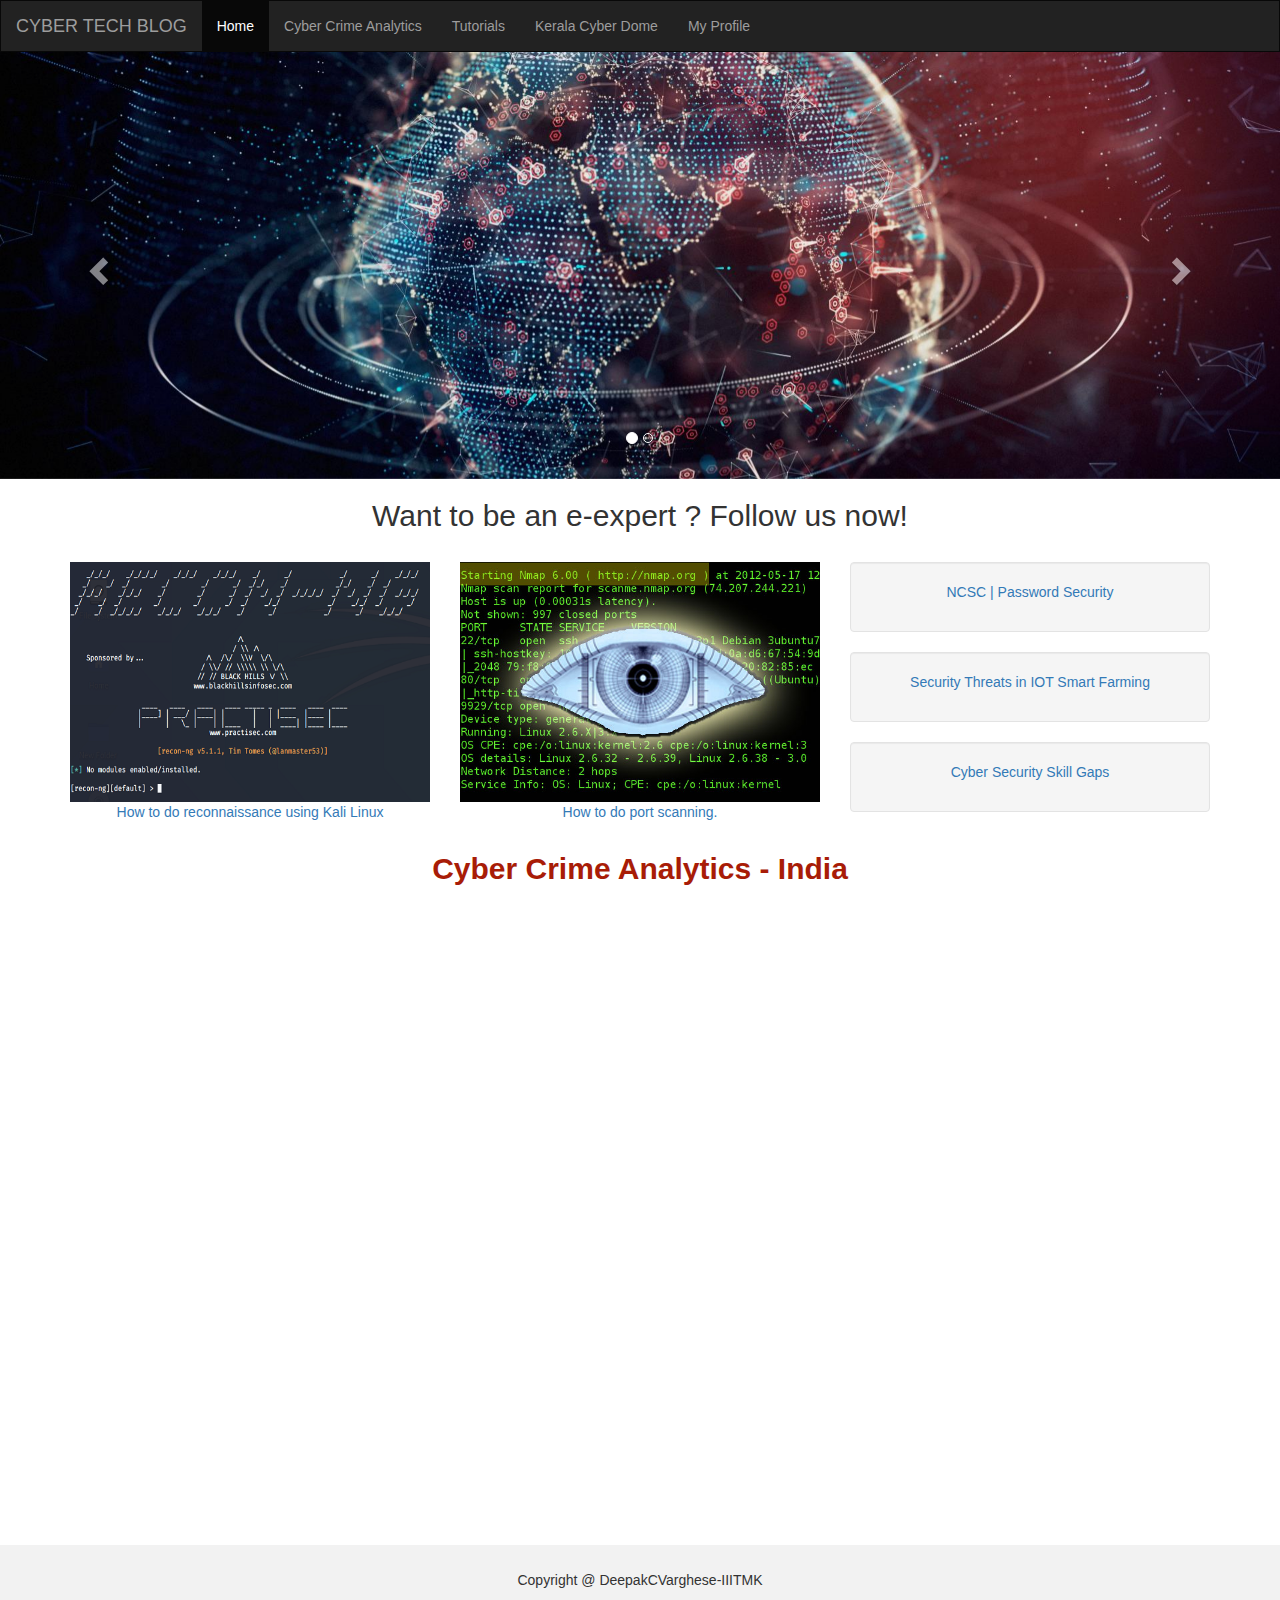
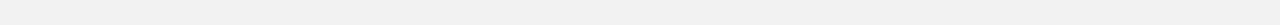
==== docs/analytics.html @ e0be1d6e "optimization" ====
<!DOCTYPE html>
<html lang="en">
<head>
  <title>Cyber Tech | Blog</title>
  <meta charset="utf-8">
  <meta name="viewport" content="width=device-width, initial-scale=1">
  <link rel="stylesheet" href="https://maxcdn.bootstrapcdn.com/bootstrap/3.4.1/css/bootstrap.min.css">
  <script src="https://ajax.googleapis.com/ajax/libs/jquery/3.5.1/jquery.min.js"></script>
  <script src="https://maxcdn.bootstrapcdn.com/bootstrap/3.4.1/js/bootstrap.min.js"></script>
  <style>
    /* Remove the navbar's default margin-bottom and rounded borders */ 
    .navbar {
      margin-bottom: 0;
      border-radius: 0;
    }
    
    /* Add a gray background color and some padding to the footer */
    footer {
      background-color: #f2f2f2;
      padding: 25px;
    }
    
  .carousel-inner img {
      width: 100%; /* Set width to 100% */
      margin: auto;
      min-height:200px;
  }

  /* Hide the carousel text when the screen is less than 600 pixels wide */
  @media (max-width: 600px) {
    .carousel-caption {
      display: none; 
    }

.scrolldown {
  height:600px;
  overflow-y: scroll;
}
.text1{
  font-family: ceribri;
  font-size: 30px;
  font-weight: bold;
  letter-spacing: 5px;
}

  }
  </style>
</head>
<body>

<nav class="navbar navbar-inverse">
  <div class="container-fluid">
    <div class="navbar-header">
      <button type="button" class="navbar-toggle" data-toggle="collapse" data-target="#myNavbar">
        <span class="icon-bar"></span>
        <span class="icon-bar"></span>
        <span class="icon-bar"></span>                        
      </button>
      <a class="navbar-brand" href="#">CYBER TECH BLOG</a>
    </div>
    <div class="collapse navbar-collapse" id="myNavbar">
      <ul class="nav navbar-nav">
        <li class="active"><a href="#">Home</a></li>
        <li><a href="#analytics" target="_blank">Cyber Crime Analytics</a></li>
        <li><a href="https://github.com/mountainrover/Cyber_Security" target="_blank">Tutorials</a></li>
        <li><a href="https://cyberdome.kerala.gov.in/" target="_blank">Kerala Cyber Dome</a></li>
        <li><a href="https://www.linkedin.com/in/deepak-c-varghese/" target="_blank">My Profile</a></li>
      </ul>
      <ul class="nav navbar-nav navbar-right">
        <!-- for login button -->
      </ul>
    </div>
  </div>
</nav>
<!--<div class="container text-center"> 
<h2>Cyber Security</h2><br>
</div> -->

<div id="myCarousel" class="carousel slide" data-ride="carousel">
    <!-- Indicators -->
    <ol class="carousel-indicators">
      <li data-target="#myCarousel" data-slide-to="0" class="active"></li>
      <li data-target="#myCarousel" data-slide-to="1"></li>
    </ol>

    <!-- Wrapper for slides -->
    <div class="carousel-inner" role="listbox">
      <div class="item active">
        <img src="images\img_cyber5.jpg" alt="Image">
        <div class="carousel-caption">
          <!--<h3>Cyber Security</h3>
          <p></p> -->
        </div>      
      </div>

      <!--<div class="item">
        <img src="images\img_cyber1.jpg" alt="Image">
        <div class="carousel-caption">
         <h3></h3>
          <p></p> 
        </div>      
      </div> -->
    </div>

    <!-- Left and right controls -->
    <a class="left carousel-control" href="#myCarousel" role="button" data-slide="prev">
      <span class="glyphicon glyphicon-chevron-left" aria-hidden="true"></span>
      <span class="sr-only">Previous</span>
    </a>
    <a class="right carousel-control" href="#myCarousel" role="button" data-slide="next">
      <span class="glyphicon glyphicon-chevron-right" aria-hidden="true"></span>
      <span class="sr-only">Next</span>
    </a>
</div>

<div class="container text-center" id="tutorials">    
  <h2>Want to be an e-expert ? Follow us now!</h2><br>
  <div class="row">
      <div class="col-sm-4">
        <img src="images\reconng.png" class="img-responsive" style="width:100%" alt="Image">
        <p><a href="https://mountainrover.github.io/Cyber_Security/">How to do reconnaissance using Kali Linux</a></p>
      </div> 

    <div class="col-sm-4"> 
      <img src="images\nmap.png" class="img-responsive" style="width:100%" alt="Image">
      <p><a href="https://mountainrover.github.io/Cyber_Security/">How to do port scanning.</a></p>    
    </div>
    <div class="col-sm-4 scrolldown">
      <div class="well">
       <p><a href="files\Password_Cracking.pdf" target="_blank">NCSC | Password Security</a></p>
      </div>
      <div class="well">
      <p><a href="files\Smart Gardening and Agriculture using IoT_Deepak_C_Varghese.pdf" target="_blank">Security Threats in IOT Smart Farming</a></p>      
    </div>
    <div class="well">
      <p><a href="files\Cyber_skill_gaps.pdf" target="_blank">Cyber Security Skill Gaps</a></p>      
    </div>
    </div>
  </div>
  <h2 id="analytics" class="text1"><label style="color: #a81c07">Cyber Crime Analytics - India</label></h2><br>
<div class="container text-center"    
  <div class="row">
    <iframe width="1200" height="600" src="https://app.powerbi.com/reportEmbed?reportId=db0d9f46-423a-4417-9442-2f801e9710c8&autoAuth=true&ctid=48822888-cb0e-4544-9ee7-249b6c66ce1a&config=eyJjbHVzdGVyVXJsIjoiaHR0cHM6Ly93YWJpLXNvdXRoLWVhc3QtYXNpYS1yZWRpcmVjdC5hbmFseXNpcy53aW5kb3dzLm5ldC8ifQ%3D%3D" frameborder="0" allowFullScreen="true"></iframe>
  </div>
</div>

</div><br>
<!--<embed src="D:\Knowledge\Hacking\Password_Cracking.pdf" type="application/pdf" id="passwordpdf" width="100%" height="600px" />-->
<footer class="container-fluid text-center">
  <p>Copyright @ DeepakCVarghese-IIITMK</p>
</footer>

</body>
</html>
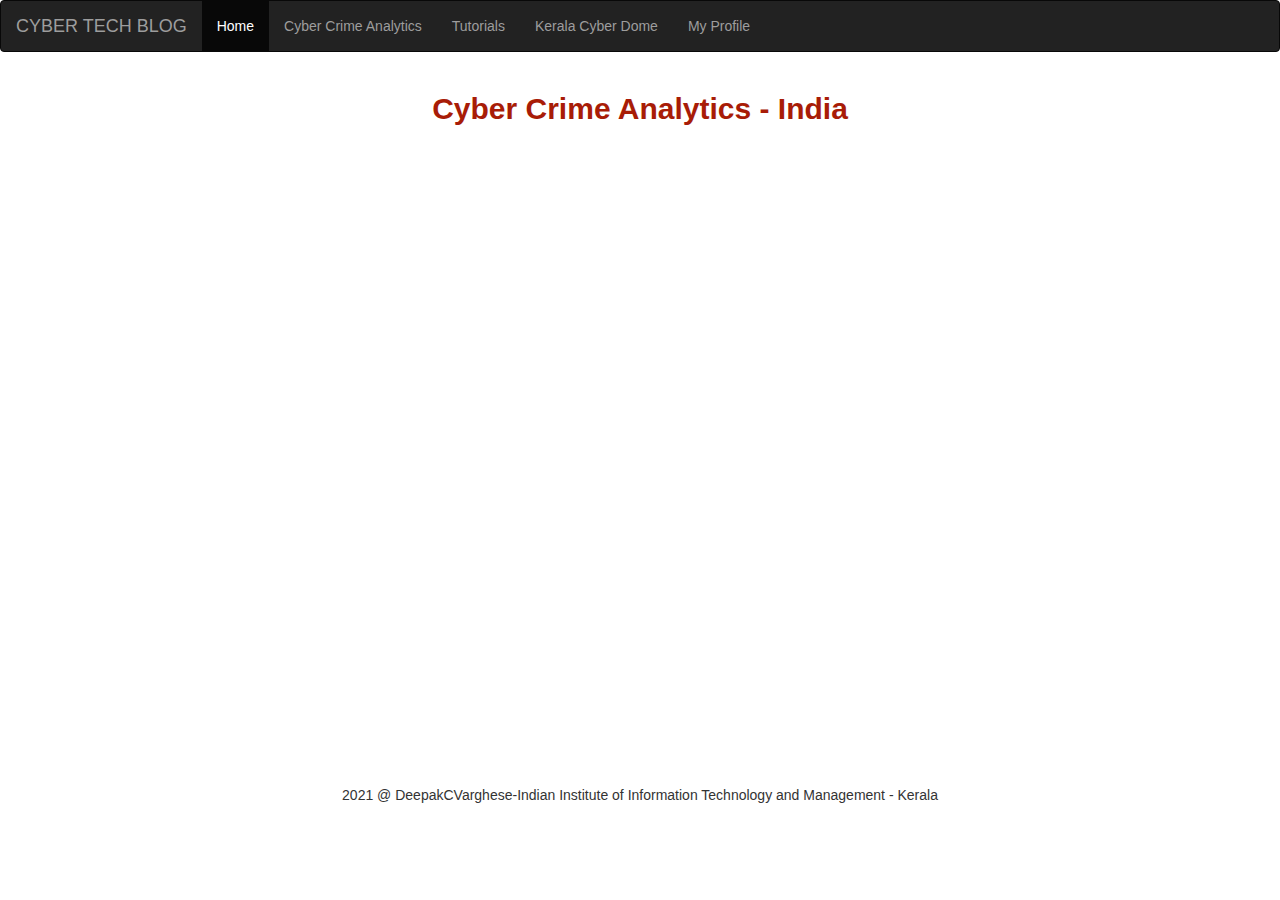
==== commit bd5e312d: "hyperlink changes for analytics" ====
--- a/docs/analytics.html
+++ b/docs/analytics.html
@@ -4,46 +4,14 @@
   <title>Cyber Tech | Blog</title>
   <meta charset="utf-8">
   <meta name="viewport" content="width=device-width, initial-scale=1">
-  <link rel="stylesheet" href="https://maxcdn.bootstrapcdn.com/bootstrap/3.4.1/css/bootstrap.min.css">
+  <!--<link rel="stylesheet" href="https://maxcdn.bootstrapcdn.com/bootstrap/3.4.1/css/bootstrap.min.css">
   <script src="https://ajax.googleapis.com/ajax/libs/jquery/3.5.1/jquery.min.js"></script>
-  <script src="https://maxcdn.bootstrapcdn.com/bootstrap/3.4.1/js/bootstrap.min.js"></script>
+  <script src="https://maxcdn.bootstrapcdn.com/bootstrap/3.4.1/js/bootstrap.min.js"></script> -->
+    <link rel="stylesheet" href="css/bootstrap.min.css">
+  <script src="js/jquery.min.js"></script>
+  <script src="js/bootstrap.min.js"></script>
   <style>
-    /* Remove the navbar's default margin-bottom and rounded borders */ 
-    .navbar {
-      margin-bottom: 0;
-      border-radius: 0;
-    }
-    
-    /* Add a gray background color and some padding to the footer */
-    footer {
-      background-color: #f2f2f2;
-      padding: 25px;
-    }
-    
-  .carousel-inner img {
-      width: 100%; /* Set width to 100% */
-      margin: auto;
-      min-height:200px;
-  }
-
-  /* Hide the carousel text when the screen is less than 600 pixels wide */
-  @media (max-width: 600px) {
-    .carousel-caption {
-      display: none; 
-    }
-
-.scrolldown {
-  height:600px;
-  overflow-y: scroll;
-}
-.text1{
-  font-family: ceribri;
-  font-size: 30px;
-  font-weight: bold;
-  letter-spacing: 5px;
-}
-
-  }
+   
   </style>
 </head>
 <body>
@@ -61,7 +29,7 @@
     <div class="collapse navbar-collapse" id="myNavbar">
       <ul class="nav navbar-nav">
         <li class="active"><a href="#">Home</a></li>
-        <li><a href="#analytics" target="_blank">Cyber Crime Analytics</a></li>
+        <li><a href="analytics.html" target="_blank">Cyber Crime Analytics</a></li>
         <li><a href="https://github.com/mountainrover/Cyber_Security" target="_blank">Tutorials</a></li>
         <li><a href="https://cyberdome.kerala.gov.in/" target="_blank">Kerala Cyber Dome</a></li>
         <li><a href="https://www.linkedin.com/in/deepak-c-varghese/" target="_blank">My Profile</a></li>
@@ -76,79 +44,21 @@
 <h2>Cyber Security</h2><br>
 </div> -->
 
-<div id="myCarousel" class="carousel slide" data-ride="carousel">
-    <!-- Indicators -->
-    <ol class="carousel-indicators">
-      <li data-target="#myCarousel" data-slide-to="0" class="active"></li>
-      <li data-target="#myCarousel" data-slide-to="1"></li>
-    </ol>
 
-    <!-- Wrapper for slides -->
-    <div class="carousel-inner" role="listbox">
-      <div class="item active">
-        <img src="images\img_cyber5.jpg" alt="Image">
-        <div class="carousel-caption">
-          <!--<h3>Cyber Security</h3>
-          <p></p> -->
-        </div>      
-      </div>
-
-      <!--<div class="item">
-        <img src="images\img_cyber1.jpg" alt="Image">
-        <div class="carousel-caption">
-         <h3></h3>
-          <p></p> 
-        </div>      
-      </div> -->
-    </div>
-
-    <!-- Left and right controls -->
-    <a class="left carousel-control" href="#myCarousel" role="button" data-slide="prev">
-      <span class="glyphicon glyphicon-chevron-left" aria-hidden="true"></span>
-      <span class="sr-only">Previous</span>
-    </a>
-    <a class="right carousel-control" href="#myCarousel" role="button" data-slide="next">
-      <span class="glyphicon glyphicon-chevron-right" aria-hidden="true"></span>
-      <span class="sr-only">Next</span>
-    </a>
-</div>
 
 <div class="container text-center" id="tutorials">    
-  <h2>Want to be an e-expert ? Follow us now!</h2><br>
-  <div class="row">
-      <div class="col-sm-4">
-        <img src="images\reconng.png" class="img-responsive" style="width:100%" alt="Image">
-        <p><a href="https://mountainrover.github.io/Cyber_Security/">How to do reconnaissance using Kali Linux</a></p>
-      </div> 
-
-    <div class="col-sm-4"> 
-      <img src="images\nmap.png" class="img-responsive" style="width:100%" alt="Image">
-      <p><a href="https://mountainrover.github.io/Cyber_Security/">How to do port scanning.</a></p>    
-    </div>
-    <div class="col-sm-4 scrolldown">
-      <div class="well">
-       <p><a href="files\Password_Cracking.pdf" target="_blank">NCSC | Password Security</a></p>
-      </div>
-      <div class="well">
-      <p><a href="files\Smart Gardening and Agriculture using IoT_Deepak_C_Varghese.pdf" target="_blank">Security Threats in IOT Smart Farming</a></p>      
-    </div>
-    <div class="well">
-      <p><a href="files\Cyber_skill_gaps.pdf" target="_blank">Cyber Security Skill Gaps</a></p>      
-    </div>
-    </div>
+ 
+  <h2 id="analytics" class="text1"><label style="color: #a81c07">Cyber Crime Analytics - India</label></h2><br>
+  <div class="container text-center"    
+   <div class="row">
+    <iframe width="1200" height="600" src="https://app.powerbi.com/reportEmbed?reportId=db0d9f46-423a-4417-9442-2f801e9710c8&autoAuth=true&ctid=48822888-cb0e-4544-9ee7-249b6c66ce1a&config=eyJjbHVzdGVyVXJsIjoiaHR0cHM6Ly93YWJpLXNvdXRoLWVhc3QtYXNpYS1yZWRpcmVjdC5hbmFseXNpcy53aW5kb3dzLm5ldC8ifQ%3D%3D" frameborder="0" allowFullScreen="true"></iframe>
+   </div>
   </div>
-  <h2 id="analytics" class="text1"><label style="color: #a81c07">Cyber Crime Analytics - India</label></h2><br>
-<div class="container text-center"    
-  <div class="row">
-    <iframe width="1200" height="600" src="https://app.powerbi.com/reportEmbed?reportId=db0d9f46-423a-4417-9442-2f801e9710c8&autoAuth=true&ctid=48822888-cb0e-4544-9ee7-249b6c66ce1a&config=eyJjbHVzdGVyVXJsIjoiaHR0cHM6Ly93YWJpLXNvdXRoLWVhc3QtYXNpYS1yZWRpcmVjdC5hbmFseXNpcy53aW5kb3dzLm5ldC8ifQ%3D%3D" frameborder="0" allowFullScreen="true"></iframe>
-  </div>
-</div>
 
 </div><br>
 <!--<embed src="D:\Knowledge\Hacking\Password_Cracking.pdf" type="application/pdf" id="passwordpdf" width="100%" height="600px" />-->
 <footer class="container-fluid text-center">
-  <p>Copyright @ DeepakCVarghese-IIITMK</p>
-</footer>
+  <p>2021 @ DeepakCVarghese-Indian Institute of Information Technology and Management - Kerala</p></footer>
 
 </body>
 </html>
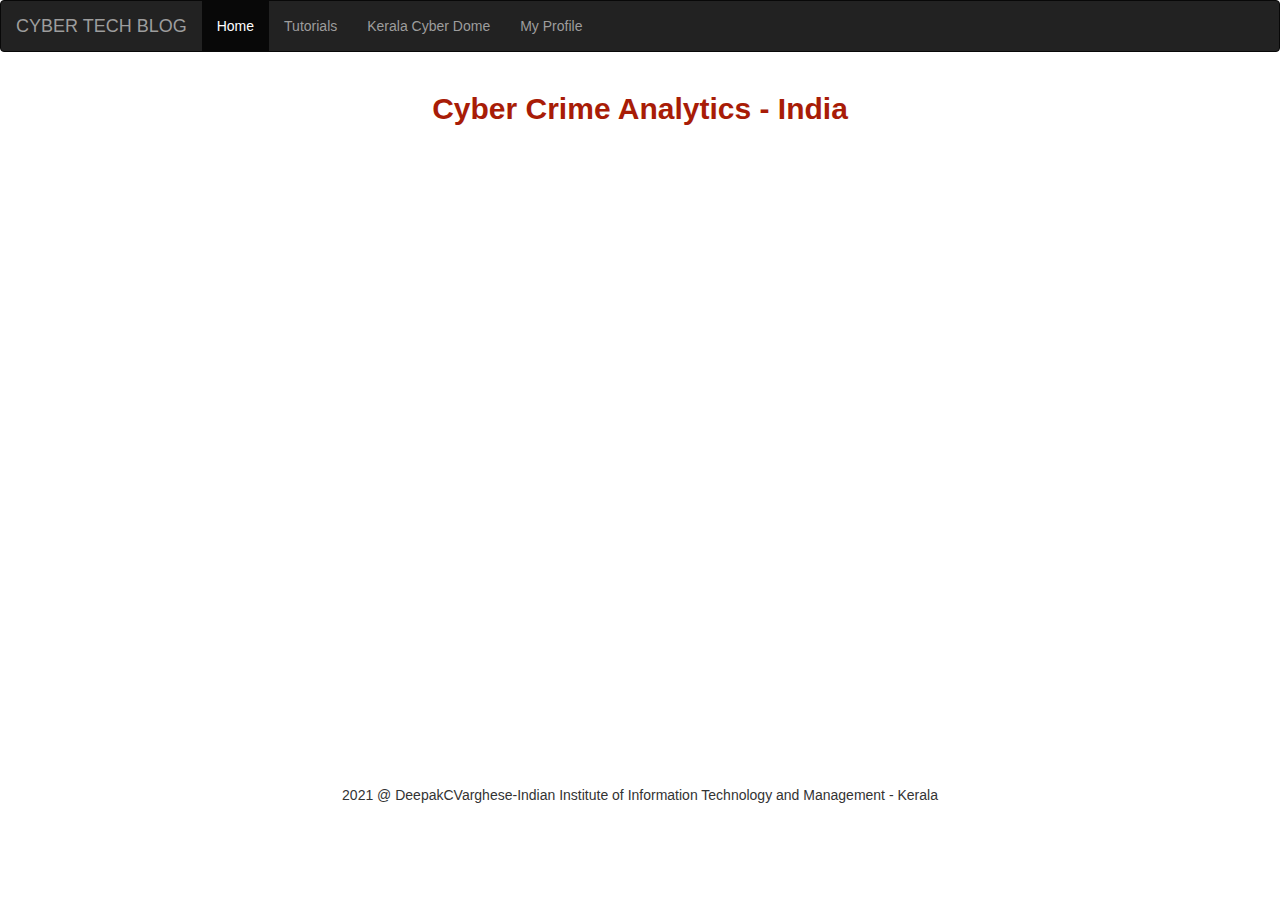
==== commit 4cce9f1f: "hyperlink changes" ====
--- a/docs/analytics.html
+++ b/docs/analytics.html
@@ -29,7 +29,6 @@
     <div class="collapse navbar-collapse" id="myNavbar">
       <ul class="nav navbar-nav">
         <li class="active"><a href="#">Home</a></li>
-        <li><a href="analytics.html" target="_blank">Cyber Crime Analytics</a></li>
         <li><a href="https://github.com/mountainrover/Cyber_Security" target="_blank">Tutorials</a></li>
         <li><a href="https://cyberdome.kerala.gov.in/" target="_blank">Kerala Cyber Dome</a></li>
         <li><a href="https://www.linkedin.com/in/deepak-c-varghese/" target="_blank">My Profile</a></li>
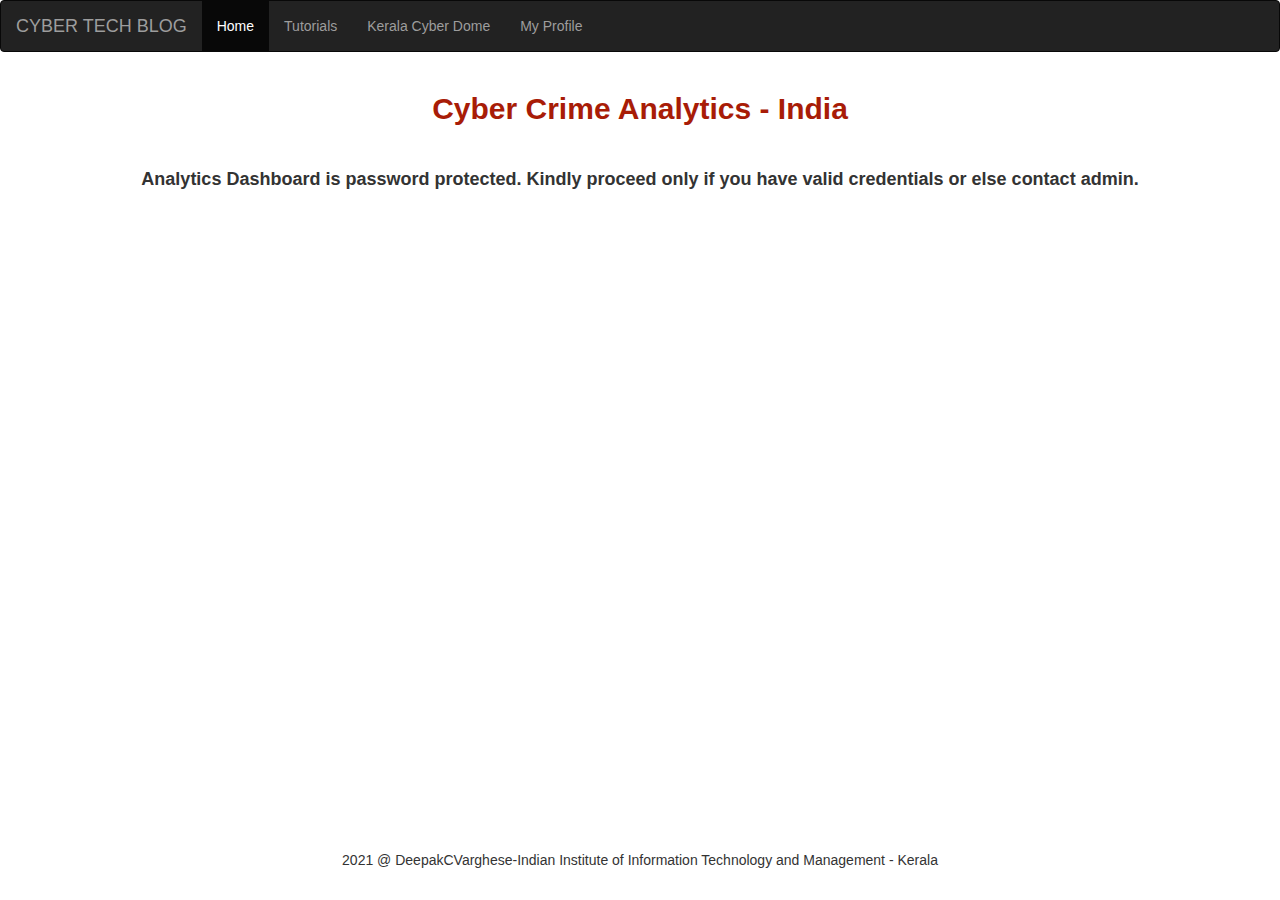
==== commit 2849f422: "deployment" ====
--- a/docs/analytics.html
+++ b/docs/analytics.html
@@ -48,6 +48,8 @@
 <div class="container text-center" id="tutorials">    
  
   <h2 id="analytics" class="text1"><label style="color: #a81c07">Cyber Crime Analytics - India</label></h2><br>
+  <h4 id="analytics" class="text1"><label >Analytics Dashboard is password protected. Kindly proceed only if you have valid credentials or else contact admin.</label></h4><br>
+
   <div class="container text-center"    
    <div class="row">
     <iframe width="1200" height="600" src="https://app.powerbi.com/reportEmbed?reportId=db0d9f46-423a-4417-9442-2f801e9710c8&autoAuth=true&ctid=48822888-cb0e-4544-9ee7-249b6c66ce1a&config=eyJjbHVzdGVyVXJsIjoiaHR0cHM6Ly93YWJpLXNvdXRoLWVhc3QtYXNpYS1yZWRpcmVjdC5hbmFseXNpcy53aW5kb3dzLm5ldC8ifQ%3D%3D" frameborder="0" allowFullScreen="true"></iframe>
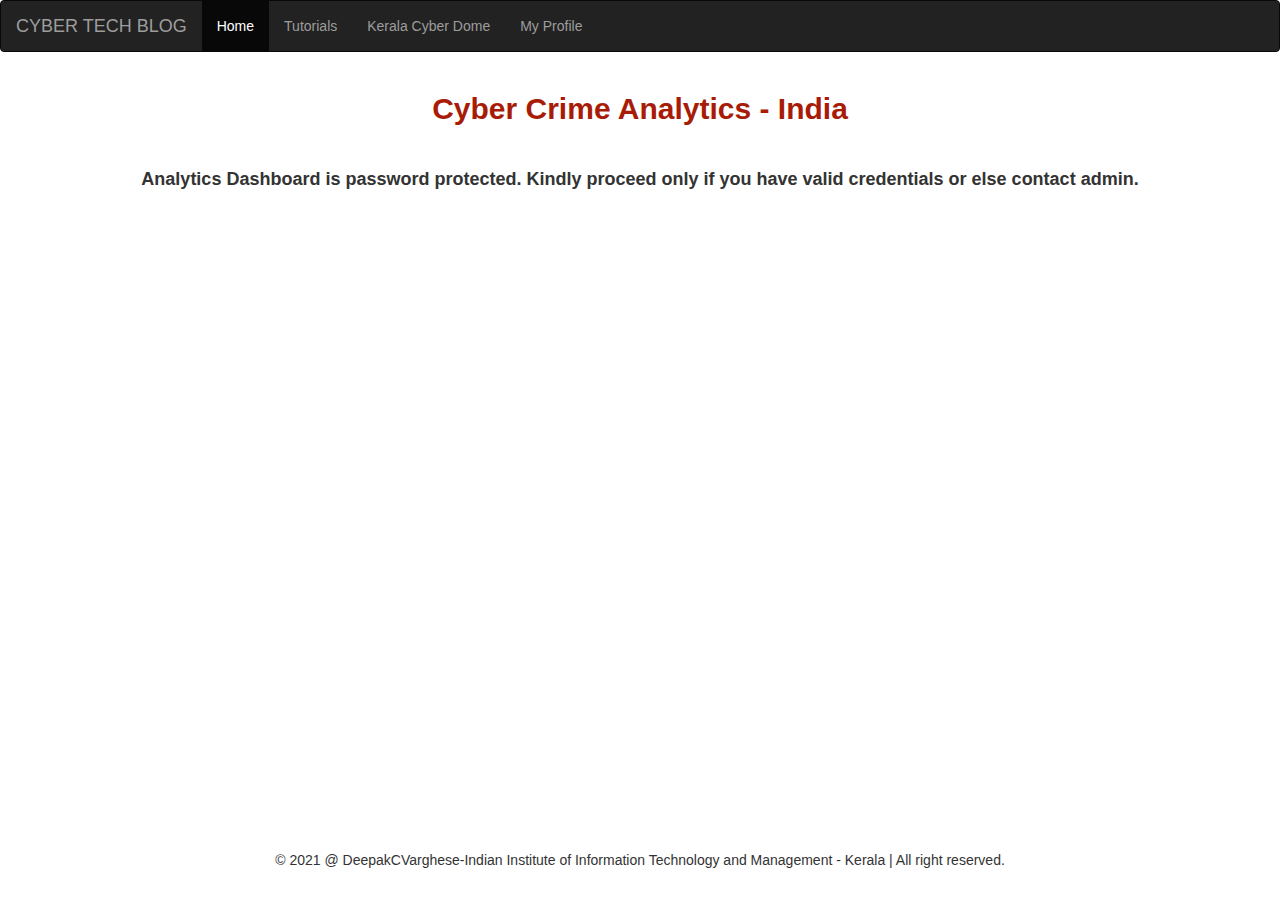
==== commit e6661174: "update" ====
--- a/docs/analytics.html
+++ b/docs/analytics.html
@@ -24,11 +24,11 @@
         <span class="icon-bar"></span>
         <span class="icon-bar"></span>                        
       </button>
-      <a class="navbar-brand" href="#">CYBER TECH BLOG</a>
+      <a class="navbar-brand" href="index.html">CYBER TECH BLOG</a>
     </div>
     <div class="collapse navbar-collapse" id="myNavbar">
       <ul class="nav navbar-nav">
-        <li class="active"><a href="#">Home</a></li>
+        <li class="active"><a href="index.html">Home</a></li>
         <li><a href="https://github.com/mountainrover/Cyber_Security" target="_blank">Tutorials</a></li>
         <li><a href="https://cyberdome.kerala.gov.in/" target="_blank">Kerala Cyber Dome</a></li>
         <li><a href="https://www.linkedin.com/in/deepak-c-varghese/" target="_blank">My Profile</a></li>
@@ -59,7 +59,7 @@
 </div><br>
 <!--<embed src="D:\Knowledge\Hacking\Password_Cracking.pdf" type="application/pdf" id="passwordpdf" width="100%" height="600px" />-->
 <footer class="container-fluid text-center">
-  <p>2021 @ DeepakCVarghese-Indian Institute of Information Technology and Management - Kerala</p></footer>
+  <p>© 2021 @ DeepakCVarghese-Indian Institute of Information Technology and Management - Kerala | All right reserved.</p>
 
 </body>
 </html>
